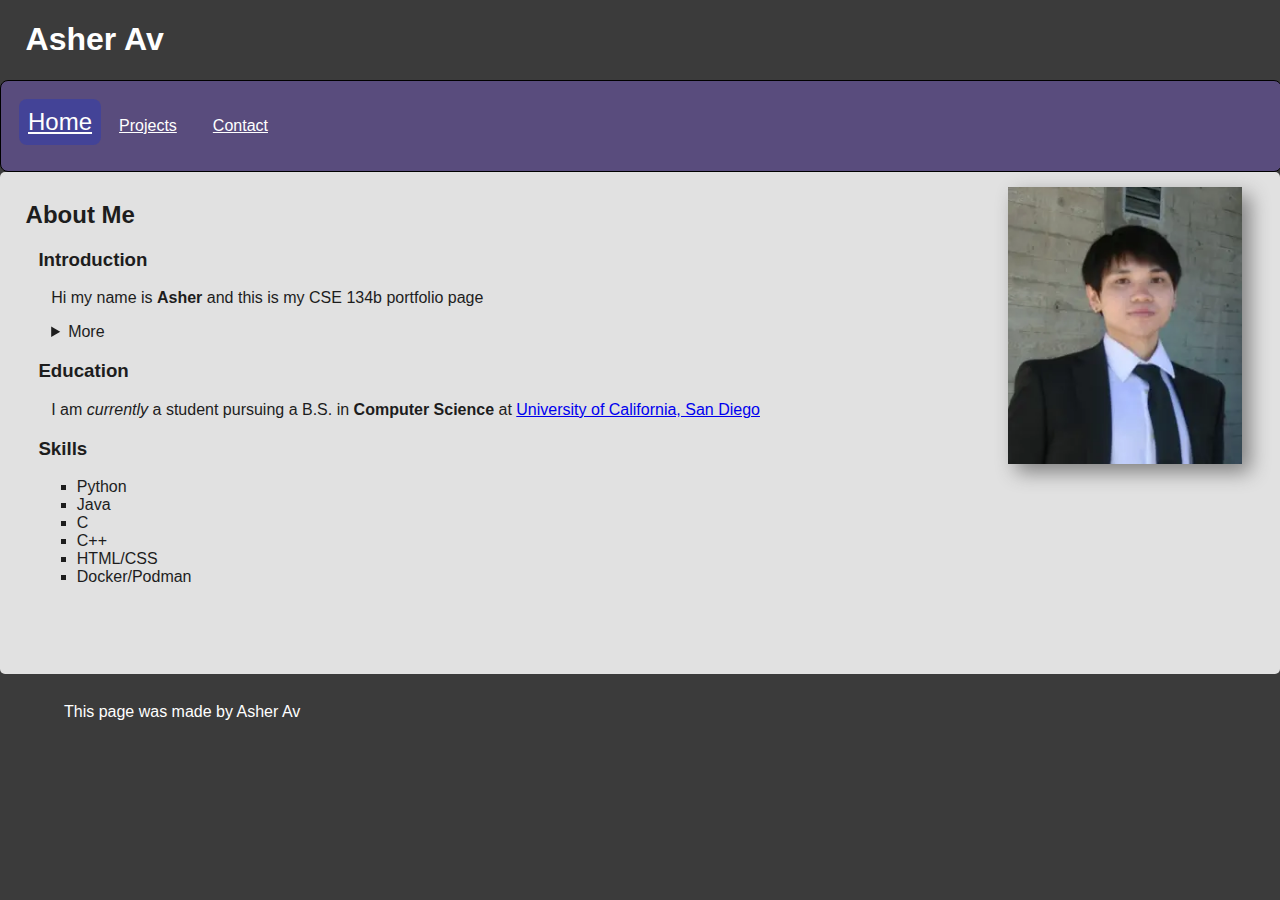
==== index.html @ bb54fae9 "clone" ====
<!DOCTYPE html>
<html lang="en">
    
    <head>
        <meta charset ="UTF-8">
        <meta name="description" content="HTML Web page for CSE 134B" >
        <meta name="keywords" content="HTML" >
        <meta name="author" content="" >
        <meta name="viewport" content="width=device-width, initial-scale=1.0" >
        <title> Asher's CSE 134 Portfolio Page</title>
        <link rel="icon" type="image/png" sizes="16x16" href="images/favicon-16x16.png">

        <link rel="stylesheet" href="/defaultstyle.css">

    </head>
    
    <!-- Content here-->
    <body> 
        <header>
            <h1> Asher Av</h1>
            <nav>
                <ul class="nav-ul">
                    <li class="nav-li"><a class="active-link" href="/index.html">Home</a></li>
                    <li class="nav-li"><a class="nav-link" href="/Projects.html"> Projects</a></li>
                    <li class="nav-li"><a class="nav-link" href="/Contact.html"> Contact</a></li>
                    <!-- <a class="nav-link" href="/index.html">Home</a>
                    <a class="nav-link" href="/Projects.html"> Projects</a>
                    <a class="nav-link" href="/Contact.html"> Contact</a> -->
                </ul>
            </nav>
        </header>

        <main> 
            
            <section class="document-section"> 
            
                <h2> About Me</h2>
                <section aria-label="Profile picture"> 
                    <picture>
                        <source
                        srcset = "/images/PoM1_300.webp"
                        type = "image/webp"
                        height = "277"
                        width = "234" 
                        >
                        <source
                        srcset = "/images/PoM1.webp"
                        type = "image/webp"
                        height = "277"
                        width = "234" 
                        >
                        <source
                        srcset = "/images/PoM1_300.png"
                        type = "image/webp"
                        height = "277"
                        width = "234" 
                        >
                        <source
                        srcset = "/images/PoM1.png"
                        type = "image/webp"
                        height = "277"
                        width = "234" 
                        >

                        <img src="/images/PoM1.png" alt="Picture of me" width="234" height="277" decoding="async" loading="lazy">
                    </picture>
                    </section> 

                <section aria-label="Introduction">
                    <h3>Introduction</h3>
                    <p> Hi my name is <b>Asher</b> and this is my CSE 134b portfolio page</p>
                
                    <details>
                        <summary> More</summary>
                        <ul class = "sum-li">
                            <li>Mega foodie</li>
                            <li>Wikipedia enjoyer</li>
                            <li>Nutrition geek</li>                        
                        </ul>
                     </details>
                </section>
                
                <section aria-label="Education">
                    <h3>Education</h3>
                    <p> I am <em>currently</em> a student pursuing a B.S. in <strong>Computer Science</strong> at
                         <a href="https://ucsd.edu">University of California, San Diego</a> 
                    </p>

                </section>


                <section aria-label="skills">
                    <h3> Skills</h3>
                    <ul class="skills-ul"> 
                        <li>Python</li>
                        <li>Java</li>
                        <li>C</li>
                        <li>C++</li>
                        <li>HTML/CSS</li>
                        <li>Docker/Podman</li>
                    </ul>
                </section>
                
            </section>

        </main>

        <footer> 
            <p>This page was made by Asher Av</p>
        </footer>
    </body>




</html>
---- defaultstyle.css ----
:root{
    --header-color:rgb(59,59,59);
    --main-color: #696969;
    --highlight-color: rgb(109, 109, 109);
    --active-color:rgb(67, 67, 151);
    --hover-color:rgb(59, 59, 59);
    --nav-color:rgb(89, 76, 125);
    --background-color: rgb(225,225,225);
}

body {
    font-family: BlinkMacSystemFont, 'Segoe UI', Roboto, Oxygen, Ubuntu, Cantarell, 'Open Sans', 'Helvetica Neue', sans-serif;
    background-color: var(--header-color);
    margin:0px;
}

/*
header{
    background-color: var(--header-color); 
    font-style: normal;
    font-weight: normal;
    font-size: 1rem;
    color: #ffffff;
    width: 100%;
    position: relative;
        
    z-index: auto;
    
    padding-top: 0vh;
    border-radius:0px;
    margin:0px;
    
    display:flex;
    flex-direction: column;
    justify-content: space-between;
    align-items: flex-start;
    flex-wrap:wrap;
    }
    
nav {
    display:flex;
    justify-content: space-between;
    align-items: center;
    flex-wrap:wrap;

    border: solid;
    border-color:black;
    border-width:thin;
    border-radius:8px;

    background-color:var(--nav-color);
}

.nav-ul li{
    float: left;
}

*/

/* Large Screens*/
@media screen and (min-width:1008px){
    header{
        background-color: var(--header-color); 
        font-style: normal;
        font-weight: normal;
        font-size: 1rem;
        color: #ffffff;
        width: 100%;
        position: relative;
            
        z-index: auto;
        
        padding-top: 0vh;
        border-radius:0px;
        margin:0px;
        
        display:flex;
        flex-direction: column;
        justify-content: space-between;
        align-items: flex-start;
        flex-wrap:wrap;
        }
        
    nav {
        width:100%;
        display:flex;
        justify-content: space-between;
        align-items: center;
        flex-wrap:wrap;
    
        border: solid;
        border-color:black;
        border-width:thin;
        border-radius:8px;
    
        background-color:var(--nav-color);
    }

    .nav-ul li{
        float: left;
    }

    picture{
        padding:3vw;
        float:right;
        transform:scale(1.2,1.2);
        transform:translateY(-100px);
        
    }

}



/* Medium Screens*/
@media screen and (min-width:641px) and (max-width:1007px) {
    header{
        background-color: var(--header-color); 
        font-style: normal;
        font-weight: normal;
        font-size: 1rem;
        color: #ffffff;
        width: 100%;
        position: relative;
            
        z-index: auto;
        
        padding-top: 0vh;
        border-radius:0px;
        margin:0px;
        
        display:flex;
        flex-direction: column;
        justify-content: space-between;
        align-items: flex-start;
        flex-wrap:wrap;
        }
        
    nav {
        display:flex;
        justify-content: space-between;
        align-items: center;
        flex-wrap:wrap;
    
        border: solid;
        border-color:black;
        border-width:thin;
        border-radius:8px;
    
        background-color:var(--nav-color);
    }

    .nav-ul li{
        float: left;
    }

    picture{
        padding:3vw;
    }

}

/* Small screens */
@media screen and (max-width:640px){
    header{
        background-color: var(--header-color); 
        font-style: normal;
        font-weight: normal;
        font-size: 1rem;
        color: #ffffff;
        width: 100%;
        position: relative;
            
        z-index: auto;
        
        padding-top: 0vh;
        border-radius:0px;
        margin:0px;
        
        display:flex;
        flex-direction: column;
        justify-content: space-between;
        align-items: flex-start;
        flex-wrap:wrap;
        }
        
    nav {
        width:100%;
        display:flex;
        justify-content: center;
        align-items: center;
    
        border: solid;
        border-color:black;
        border-width:thin;
        border-radius:8px;
    
        background-color:var(--nav-color);
    }

    .nav-ul li{
        float:none;
    }

    picture{
        padding:3vw;
    }

}


@keyframes appear {
    from { 
        color: var(--header-color);
        padding-right: 100%;
        width:100%;
        background-color: var(--header-color);
    }
    to {
        padding-left: 2vw;
        padding-right:2vw;

    }
}

h1 {
    padding-left: 2vw;
    padding-right:2vw;
    transition: 7s;
    animation-name:appear;
    animation-duration: 4s;
}



@keyframes active-trans {
    from { 
        background-color: var(--nav-color);
        color: white;
        border-radius:8px;
        font-size:1rem;
    
        padding:1vh;
    }
    to {
        background-color: var(--active-color);
        color: white;
        border-radius:8px;
        font-size:x-large;
    
        padding:1vh;

    }
}

.active-link {
    
    background-color: var(--active-color);
    color: white;
    border-radius:8px;
    font-size:x-large;

    padding:1vh;

    transition: width 4s, height 4s;
    animation-name:active-trans;
    animation-duration: 4s;

}



.nav-ul{
    list-style-type: none;
    margin: 1vh;
    padding: 1vh;
    overflow: hidden;
}


.nav-li a {
    color:white;
    display: block;
    padding: 1vh;
    text-align: center;

}

a:hover {
    color:white;
    background-color: var(--hover-color);
    
    padding: 1vh;
    border-radius:8px;
    border-style:ridge;
    border-width:medium;
    border-color:white;
}

.nav-link {
    color:white;
    padding:2vh;
    margin: 1vh;
}

.nav-link:visited {
    color:var(--background-color);
}


main{
    /*TODO*/
    border-radius:5px;
    background-color:var(--background-color);
    color:rgb(29, 29, 29);
    width:100%;

    padding-top:1vh;
    padding-bottom: 8vh;

}

/* About*/
h2{
    /*
    border: solid;
    border-color:black;
    border-width:thick;
    border-radius:5px;*/
    
    width:fit-content;
    margin-left:0vw;
    padding-left:2vw;
    padding-right:2vw;
}

/* Introduction, Education, Skills*/
h3{
    /*
    border:dotted;
    border-color:black;
    border-width:thin;
    border-radius:5px; */

    width:fit-content;

    margin-left:2vw;
    padding-left:1vw;
    padding-right:1vw;
    padding-top: 0vh;
    padding-bottom: 0vh;
}

p{
    /**/
    padding-left:4vw;
}

summary{
    padding-left:4vw;
}

.skills-ul {
    padding-left:6vw;
    list-style-type:square;
}
.skills-ul li{
    padding-left:0vw;
}

.sum-li{
    padding-left:6vw;
}

.document-section{
    border-radius:8px;
}


/* Table styling */
td {
    border: 1px solid black;
  }

table{
    border-collapse: collapse;
    border-radius: 10px;
}

th{
    background-color:rgb(89, 76, 125);
    border: 1px solid white;
    color:white;
    padding: 1vh;
    margin:1vh;
}

td{
    text-align:center;
    padding: 1vh;
    margin: 1vh;
}

tr:hover{
    background-color:rgb(67, 67, 151);
    color:white;
}


img{
    filter: drop-shadow(8px 8px 10px gray);
}

footer{
    /*todo*/
    border-radius:0px;
    background-color:var(--header-color);
    color:white;
    padding: 1vw;
    margin:0px;
}
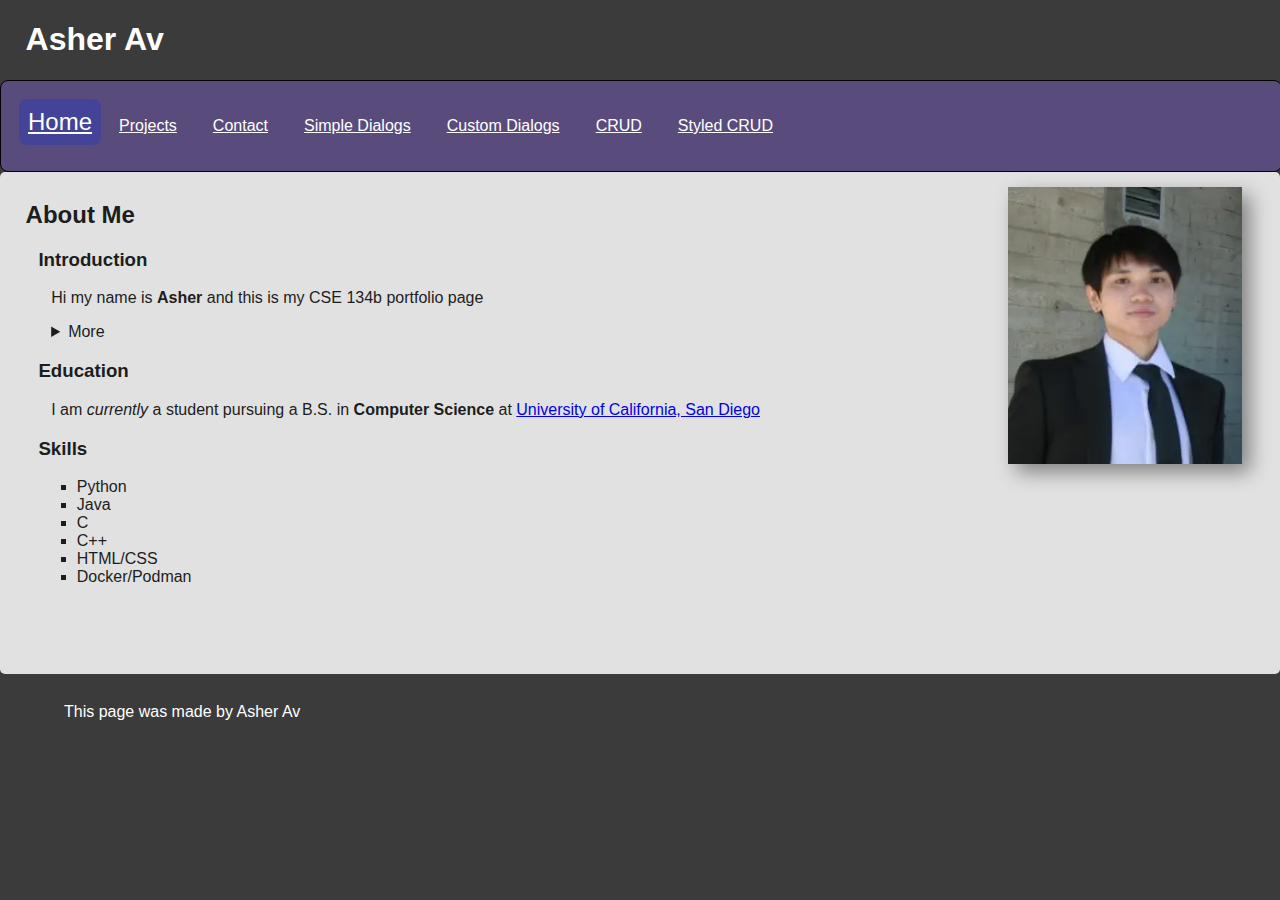
==== commit 185f6b1e: "added header" ====
--- a/index.html
+++ b/index.html
@@ -23,9 +23,11 @@
                     <li class="nav-li"><a class="active-link" href="/index.html">Home</a></li>
                     <li class="nav-li"><a class="nav-link" href="/Projects.html"> Projects</a></li>
                     <li class="nav-li"><a class="nav-link" href="/Contact.html"> Contact</a></li>
-                    <!-- <a class="nav-link" href="/index.html">Home</a>
-                    <a class="nav-link" href="/Projects.html"> Projects</a>
-                    <a class="nav-link" href="/Contact.html"> Contact</a> -->
+                    <li class="nav-li"><a class="nav-link" href="/nativedialogs.html"> Simple Dialogs</a></li>
+                    <li class="nav-li"><a class="nav-link" href="/customdialogs.html"> Custom Dialogs</a></li>
+                    <li class="nav-li"><a class="nav-link" href="/crud.html">CRUD</a></li>
+                    <li class="nav-li"><a class="nav-link" href="/styledcrud.html"> Styled CRUD</a></li>
+                    
                 </ul>
             </nav>
         </header>
